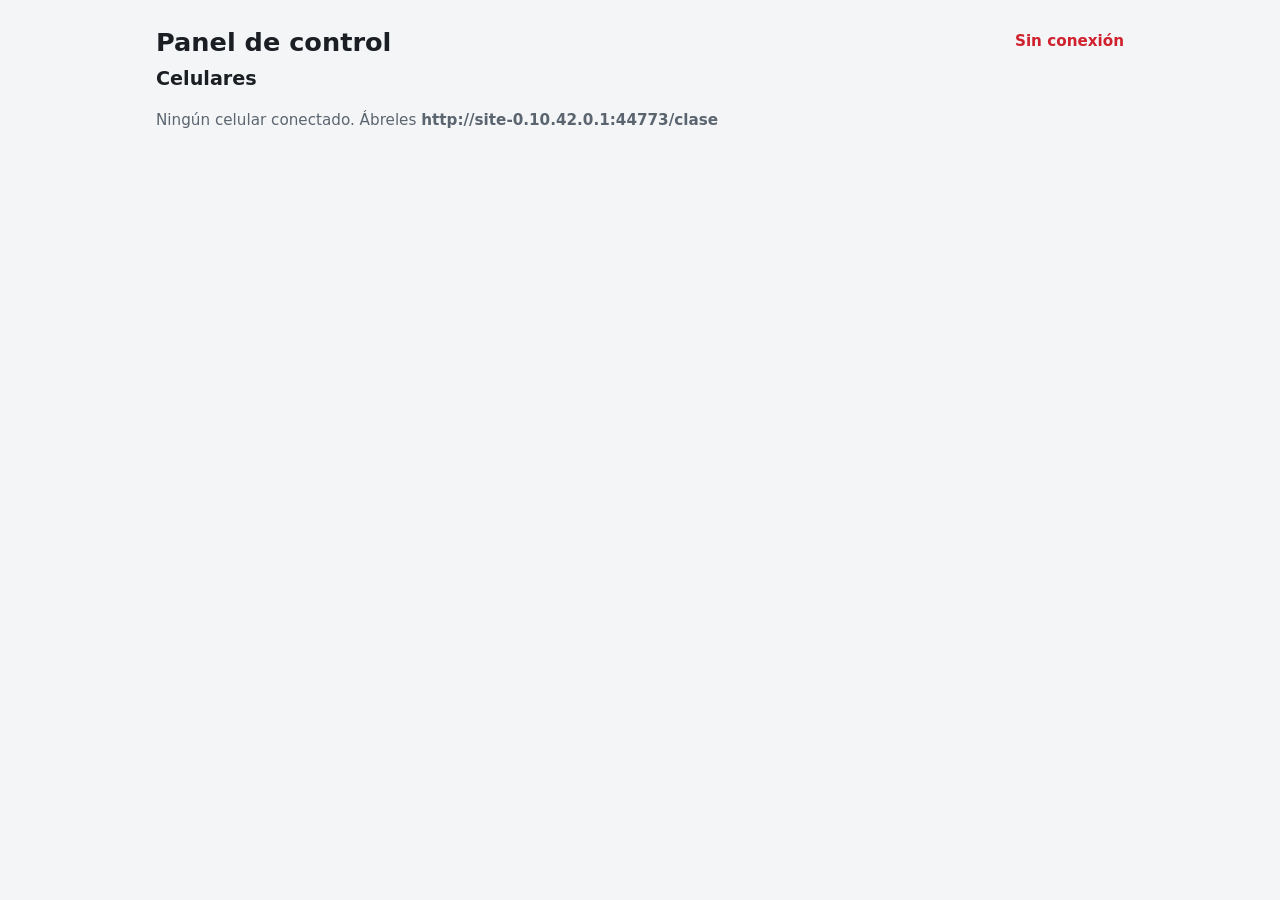
==== static/control.html @ 117dfe95 "feat(captura): registro de voz, modo clase, hotspot y túnel - Registro: 3 tomas validadas en el celu" ====
<!doctype html>
<html lang="es">
<head>
  <meta charset="utf-8">
  <meta name="viewport" content="width=device-width, initial-scale=1">
  <title>Panel de control · Aula que Escucha</title>
  <link rel="stylesheet" href="/static/css/estilo.css">
</head>
<body class="ancho">
  <main>
    <div class="cabecera-panel">
      <h1>Panel de control</h1>
      <span id="conexion-panel" class="estado mal">Conectando…</span>
    </div>
    <p id="error-general" class="error oculto"></p>

    <!-- Crear sesión -->
    <section id="crear" class="tarjeta oculto">
      <h2>Nueva sesión</h2>
      <div class="dos-columnas">
        <div>
          <label for="curso">Curso</label>
          <input id="curso" type="text" maxlength="60" placeholder="Redes de computadoras">
        </div>
        <div>
          <label for="tema">Tema</label>
          <input id="tema" type="text" maxlength="120" placeholder="Capa de transporte">
        </div>
      </div>
      <button id="btn-crear">Crear sesión</button>
    </section>

    <!-- Sesión activa -->
    <section id="sesion" class="tarjeta oculto">
      <div class="cabecera-panel">
        <div>
          <h2 id="ses-titulo"></h2>
          <p class="suave" id="ses-carpeta"></p>
        </div>
        <span id="ses-estado" class="insignia"></span>
      </div>
      <div class="tiempo grande" id="ses-tiempo">00:00:00</div>
      <p class="suave centrado" id="ses-total"></p>
      <div id="controles">
      <div class="botones-fila">
        <button id="btn-iniciar">▶ Iniciar grabación</button>
        <button id="btn-pausar" class="secundario">⏸ Pausar</button>
      </div>
      <div class="botones-fila">
        <input id="marca-etiqueta" type="text" maxlength="60" placeholder="Etiqueta de la marca (opcional)">
        <button id="btn-marca" class="secundario">✱ Marca</button>
      </div>
      <button id="btn-terminar" class="grabar">■ Terminar clase</button>
      </div>
    </section>

    <!-- Resultado al terminar -->
    <section id="resultado" class="tarjeta oculto">
      <h2>Comprobación de los archivos</h2>
      <table>
        <thead><tr><th>Dispositivo</th><th>Formato</th><th>Duración real</th><th>Esperada</th><th>Diferencia</th><th>Pausas</th><th>Huecos</th><th title="Audio en cero exacto: si es alto, el celular aplicó un filtro de ruido">Ceros</th></tr></thead>
        <tbody id="resultado-filas"></tbody>
      </table>
    </section>

    <h2>Celulares</h2>
    <div id="dispositivos" class="rejilla"></div>
    <p id="sin-dispositivos" class="suave">Ningún celular conectado. Ábreles <strong id="url-clase"></strong></p>

    <section id="marcas" class="tarjeta oculto">
      <h2>Marcas</h2>
      <ol id="marcas-lista"></ol>
    </section>
  </main>
  <script type="module" src="/static/js/control.js"></script>
</body>
</html>
---- static/css/estilo.css ----
:root {
  --fondo: #f4f5f7;
  --tarjeta: #ffffff;
  --texto: #1b1f24;
  --suave: #5b6570;
  --borde: #d9dde3;
  --primario: #1f6feb;
  --primario-texto: #ffffff;
  --grabar: #d1242f;
  --ok: #1a7f37;
  --mal: #cf222e;
  --aviso-fondo: #fff8e1;
  --radio: 14px;
}
@media (prefers-color-scheme: dark) {
  :root {
    --fondo: #0f1216;
    --tarjeta: #1a1f26;
    --texto: #e8ebef;
    --suave: #9aa5b1;
    --borde: #2d3540;
    --primario: #4c8dff;
    --ok: #3fb950;
    --mal: #ff6b6b;
    --aviso-fondo: #2b2510;
  }
}

* { box-sizing: border-box; }
html { -webkit-text-size-adjust: 100%; }
body {
  margin: 0;
  background: var(--fondo);
  color: var(--texto);
  font: 18px/1.45 system-ui, -apple-system, "Segoe UI", Roboto, sans-serif;
}
main { max-width: 560px; margin: 0 auto; padding: 16px 16px 48px; }
h1 { font-size: 1.6rem; margin: 8px 0 4px; }
h2 { font-size: 1.2rem; margin: 0 0 8px; }
p { margin: 8px 0; }
.suave { color: var(--suave); font-size: 0.95rem; }
.oculto { display: none !important; }

.tarjeta {
  background: var(--tarjeta);
  border: 1px solid var(--borde);
  border-radius: var(--radio);
  padding: 16px;
  margin: 14px 0;
}

label { display: block; font-weight: 600; margin: 14px 0 6px; }
input[type="text"] {
  width: 100%;
  font: inherit;
  padding: 14px;
  border: 1px solid var(--borde);
  border-radius: 10px;
  background: var(--fondo);
  color: var(--texto);
}
.casilla { display: flex; gap: 12px; align-items: flex-start; font-weight: 400; margin-top: 18px; }
.casilla input { width: 28px; height: 28px; flex: none; margin: 2px 0 0; accent-color: var(--primario); }

button, .boton {
  display: block;
  width: 100%;
  min-height: 60px;
  margin: 12px 0 0;
  padding: 14px 18px;
  font: inherit;
  font-weight: 700;
  font-size: 1.1rem;
  text-align: center;
  text-decoration: none;
  border: 0;
  border-radius: var(--radio);
  background: var(--primario);
  color: var(--primario-texto);
  cursor: pointer;
  touch-action: manipulation;
}
button:disabled { opacity: 0.4; cursor: default; }
button.secundario { background: transparent; color: var(--primario); border: 2px solid var(--primario); }
button.grabar { background: var(--grabar); }
.boton.inactivo { background: var(--borde); color: var(--suave); pointer-events: none; }

.frase {
  font-size: 1.3rem;
  font-weight: 700;
  line-height: 1.35;
  padding: 18px;
  border-radius: var(--radio);
  background: var(--aviso-fondo);
  margin: 10px 0;
}

.toma-cabecera { display: flex; justify-content: space-between; align-items: center; }
.estado { font-weight: 700; font-size: 0.95rem; }
.estado.ok { color: var(--ok); }
.estado.mal { color: var(--mal); }
.mensaje { margin: 8px 0 0; font-size: 0.95rem; }
.mensaje.mal { color: var(--mal); }
audio { width: 100%; margin-top: 10px; }
.botones-fila { display: flex; gap: 10px; }
.botones-fila > * { flex: 1; }

.medidor { height: 22px; border-radius: 11px; background: var(--fondo); border: 1px solid var(--borde); overflow: hidden; margin-top: 12px; }
.medidor > div { height: 100%; width: 0; background: var(--ok); transition: width 80ms linear; }
.medidor.satura > div { background: var(--mal); }
.tiempo { font-variant-numeric: tabular-nums; font-size: 1.6rem; font-weight: 700; text-align: center; margin-top: 8px; }

.error { color: var(--mal); font-weight: 600; }
table { width: 100%; border-collapse: collapse; font-size: 0.9rem; margin-top: 8px; }
td, th { text-align: left; padding: 6px 4px; border-bottom: 1px solid var(--borde); }

/* ---------- modo clase (celular) ---------- */
.chips { display: flex; flex-wrap: wrap; gap: 8px; margin-bottom: 10px; }
button.chip {
  width: auto; min-height: 48px; margin: 0; padding: 8px 16px;
  font-size: 1rem; background: var(--fondo); color: var(--texto); border: 1px solid var(--borde);
}
.indicador {
  border-radius: var(--radio);
  padding: 28px 16px;
  margin: 8px 0 14px;
  text-align: center;
  background: var(--borde);
  color: var(--texto);
  transition: background 200ms;
}
#indicador-titulo { font-size: 2.2rem; font-weight: 800; letter-spacing: 0.02em; }
.indicador-texto { margin-top: 6px; font-size: 1rem; }
.indicador.grabando { background: var(--grabar); color: #fff; animation: latido 2s ease-in-out infinite; }
.indicador.pausa { background: #b7791f; color: #fff; }
.indicador.fin { background: var(--ok); color: #fff; }
.indicador.destello { background: #ffffff !important; color: #000 !important; animation: none; }
@keyframes latido { 50% { opacity: 0.82; } }
.fila-dato { display: flex; justify-content: space-between; gap: 12px; padding: 4px 0; }
.ok { color: var(--ok); }
.mal { color: var(--mal); }
.tiempo.grande { font-size: 2.6rem; }
.aviso { background: var(--aviso-fondo); border-radius: 10px; padding: 12px 14px; margin: 10px 0; font-weight: 600; }
.centrado { text-align: center; }
.pequeño { font-size: 0.85rem; margin-top: 6px; }

/* ---------- panel de control (laptop) ---------- */
body.ancho main { max-width: 1000px; }
.cabecera-panel { display: flex; justify-content: space-between; align-items: center; gap: 12px; }
.dos-columnas { display: grid; grid-template-columns: 1fr; gap: 0 16px; }
@media (min-width: 700px) { .dos-columnas { grid-template-columns: 1fr 1fr; } }
.botones-fila { align-items: stretch; }
.botones-fila input { margin-top: 12px; }
.insignia { padding: 6px 12px; border-radius: 999px; font-weight: 700; font-size: 0.9rem; background: var(--borde); white-space: nowrap; }
.insignia.grabando { background: var(--grabar); color: #fff; }
.insignia.pausada { background: #b7791f; color: #fff; }
.insignia.terminada { background: var(--ok); color: #fff; }
.rejilla { display: grid; grid-template-columns: repeat(auto-fill, minmax(230px, 1fr)); gap: 0 14px; }
.disp.apagado { opacity: 0.55; }
.punto-rec { display: inline-block; width: 10px; height: 10px; border-radius: 50%; background: var(--grabar); margin-right: 8px; animation: latido 1s infinite; }
.tarjeta table { display: block; overflow-x: auto; }
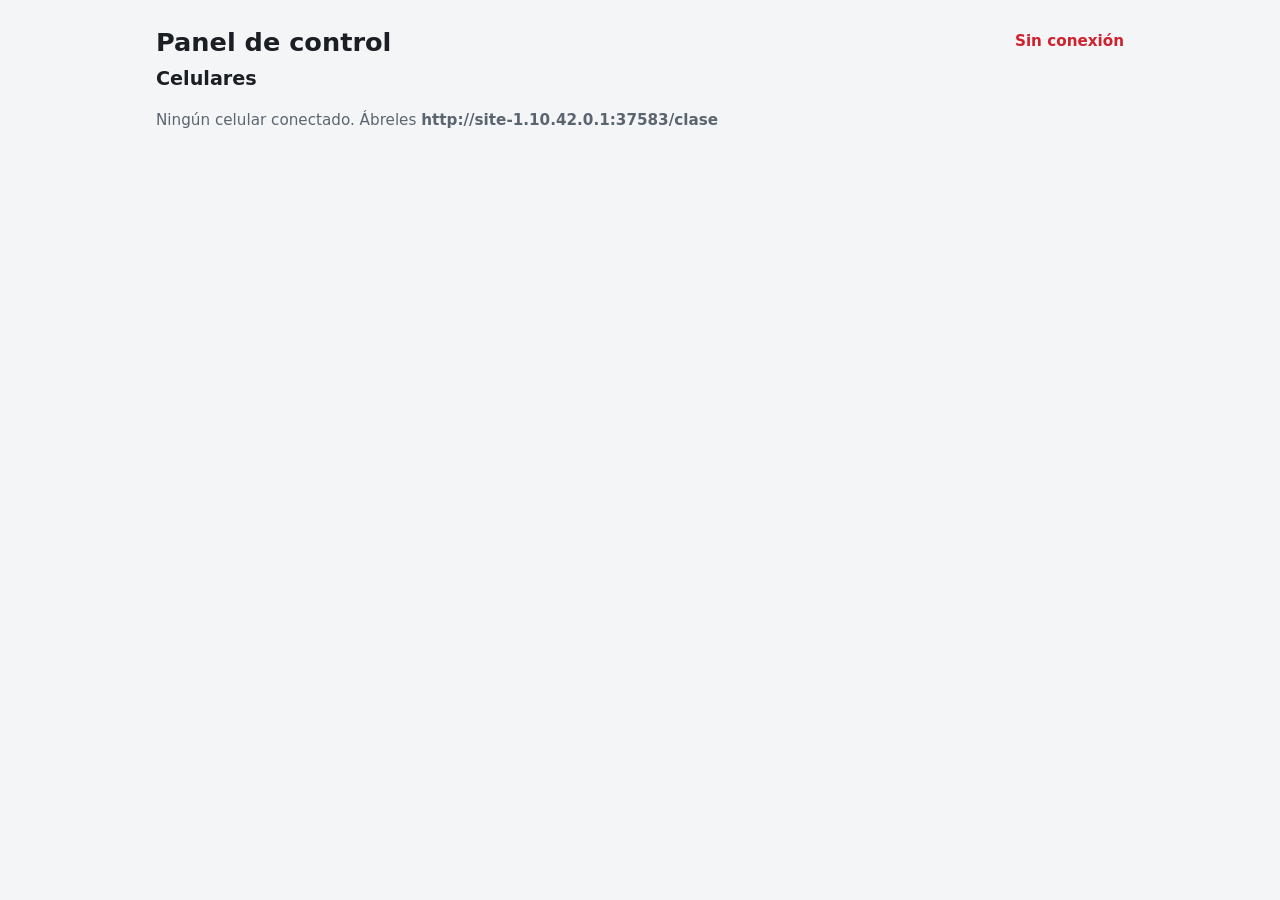
==== commit 23742f22: "feat(panel): asistencia por voz y últimas voces reconocidas en /control" ====
--- a/static/control.html
+++ b/static/control.html
@@ -63,6 +63,25 @@
       </table>
     </section>
 
+    <!-- Reconocimiento de voz en vivo -->
+    <section id="voz" class="tarjeta oculto">
+      <div class="cabecera-panel">
+        <h2>Asistencia por voz</h2>
+        <span id="voz-presentes" class="insignia"></span>
+      </div>
+      <p id="voz-mensaje" class="suave"></p>
+      <table>
+        <thead><tr><th>Alumno</th><th>Estado</th><th>Desde</th><th>Veces</th><th title="Similitud más alta con su huella de voz">Similitud</th></tr></thead>
+        <tbody id="voz-alumnos"></tbody>
+      </table>
+      <h3>Últimas voces</h3>
+      <table>
+        <thead><tr><th>Hora</th><th>Celular</th><th>Minuto</th><th>Quién</th><th>Similitud</th><th title="Tiempo que tardó en identificar desde que llegó el audio">Demora</th></tr></thead>
+        <tbody id="voz-ultimos"></tbody>
+      </table>
+      <p id="voz-latencia" class="suave pequeño"></p>
+    </section>
+
     <h2>Celulares</h2>
     <div id="dispositivos" class="rejilla"></div>
     <p id="sin-dispositivos" class="suave">Ningún celular conectado. Ábreles <strong id="url-clase"></strong></p>
--- a/static/css/estilo.css
+++ b/static/css/estilo.css
@@ -159,3 +159,4 @@
 .disp.apagado { opacity: 0.55; }
 .punto-rec { display: inline-block; width: 10px; height: 10px; border-radius: 50%; background: var(--grabar); margin-right: 8px; animation: latido 1s infinite; }
 .tarjeta table { display: block; overflow-x: auto; }
+h3 { font-size: 1rem; margin: 18px 0 4px; }
